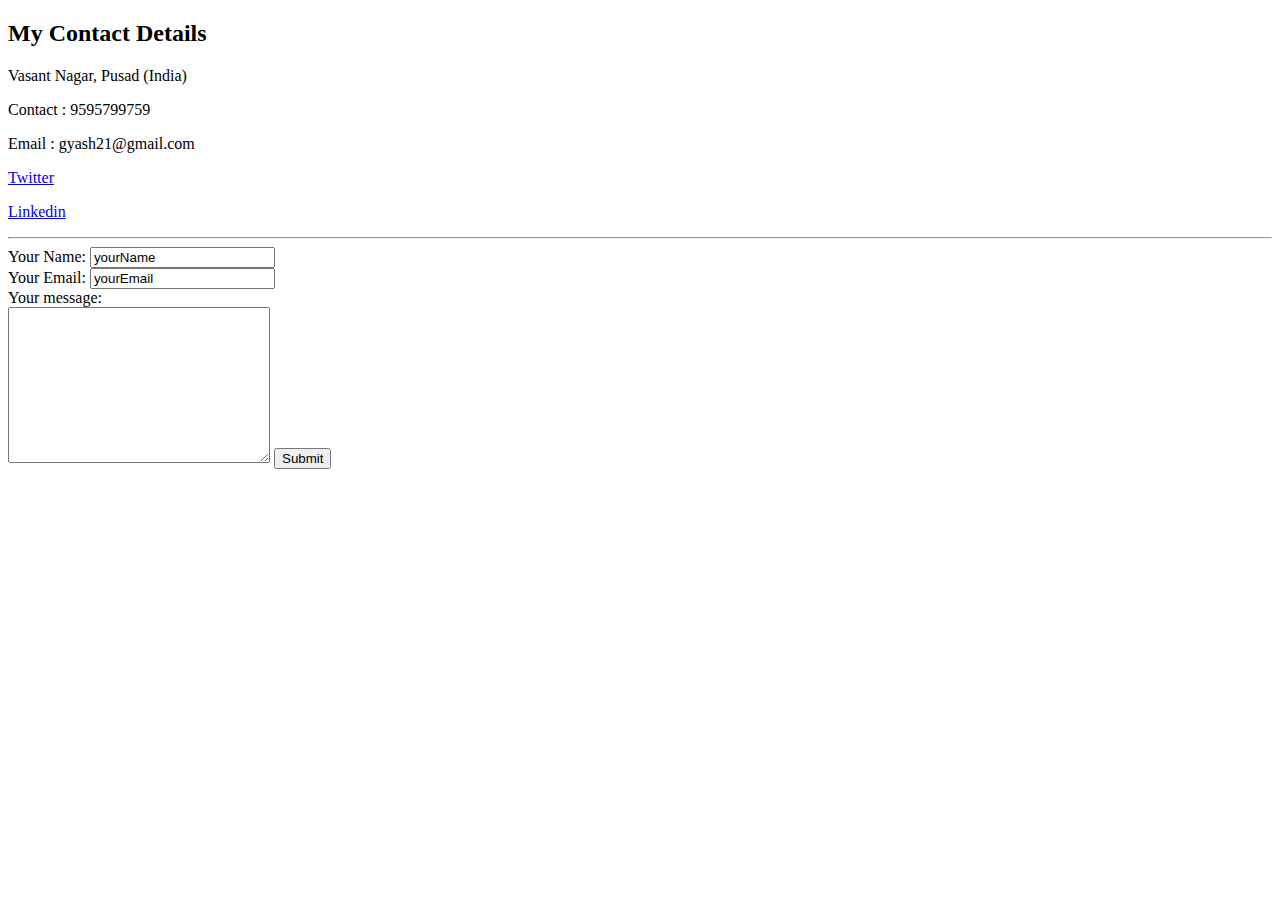
==== contact-me.html @ 981f70d2 "Add first porfolio" ====
<!DOCTYPE html>
<html lang="en" dir="ltr">
  <head>
    <meta charset="utf-8">
    <title>Contact Me</title>
  </head>
  <body>
    <h2>My Contact Details</h2>
    <p> Vasant Nagar, Pusad  (India)</p>
    <p> Contact : 9595799759</p>
    <p>Email : gyash21@gmail.com</p>
    <p><a href="https://twitter.com/gyash21" >Twitter</a></p>
    <p><a href="https://www.linkedin.com/in/gyash21/"> Linkedin </a></p>

<hr>
<form class="" actions="mailto:gyash21@gmail.com" method="post" enctype="text/plain">
<label>Your Name:</label>
<input type="text" name="" value="yourName"><br>
<label>Your Email:</label>
<input type="email" name="" value="yourEmail" ><br>
<label>Your message:</label><br>
<textarea name="yourMessage" rows="10" cols="30"></textarea>
<input type="submit" name="" >
</form>
  </body>
</html>
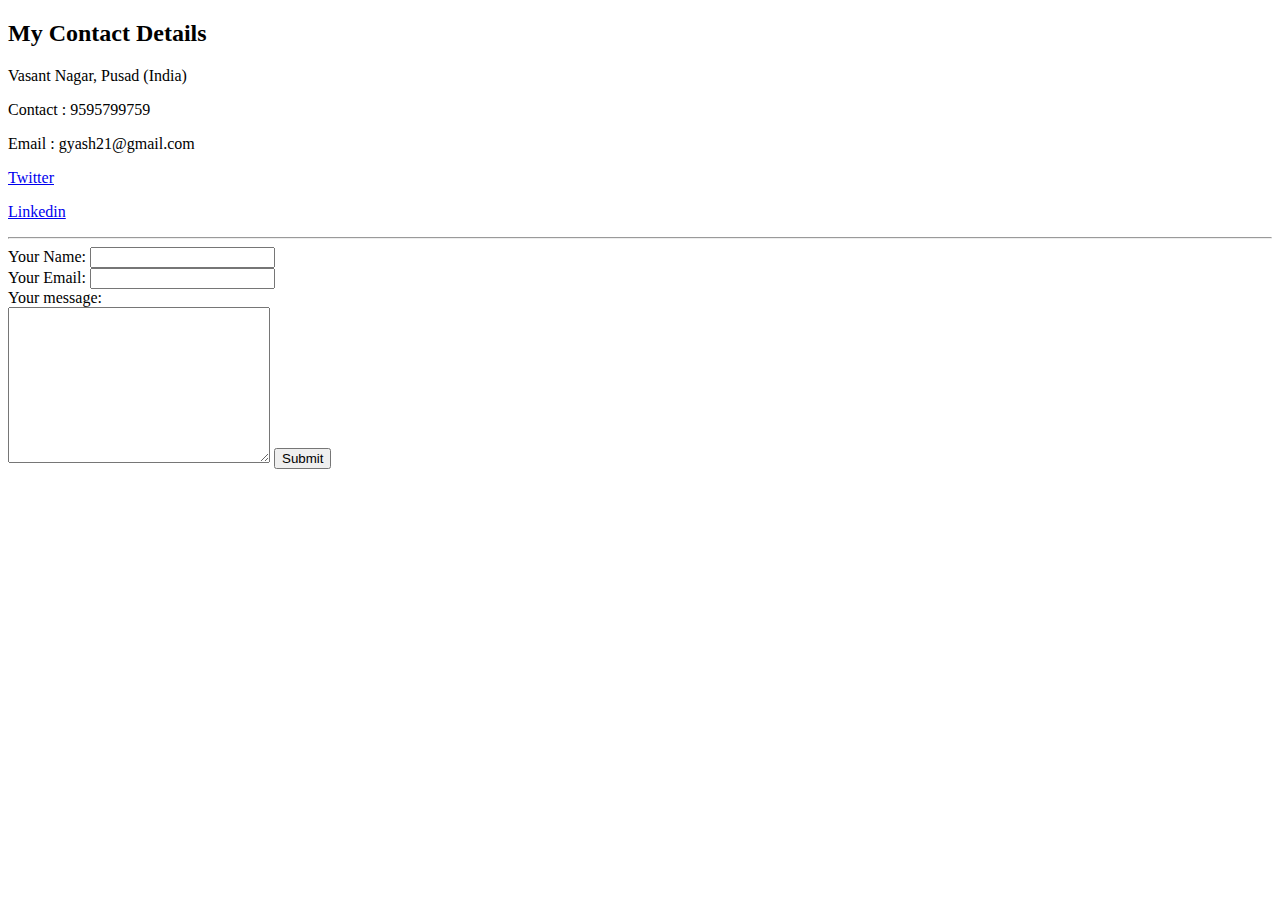
==== commit 51a6675a: "Update contact-me.html" ====
--- a/contact-me.html
+++ b/contact-me.html
@@ -15,11 +15,11 @@
 <hr>
 <form class="" actions="mailto:gyash21@gmail.com" method="post" enctype="text/plain">
 <label>Your Name:</label>
-<input type="text" name="" value="yourName"><br>
+<input type="text" name="" value=""><br>
 <label>Your Email:</label>
-<input type="email" name="" value="yourEmail" ><br>
+<input type="email" name="" value="" ><br>
 <label>Your message:</label><br>
-<textarea name="yourMessage" rows="10" cols="30"></textarea>
+<textarea name="" rows="10" cols="30"></textarea>
 <input type="submit" name="" >
 </form>
   </body>
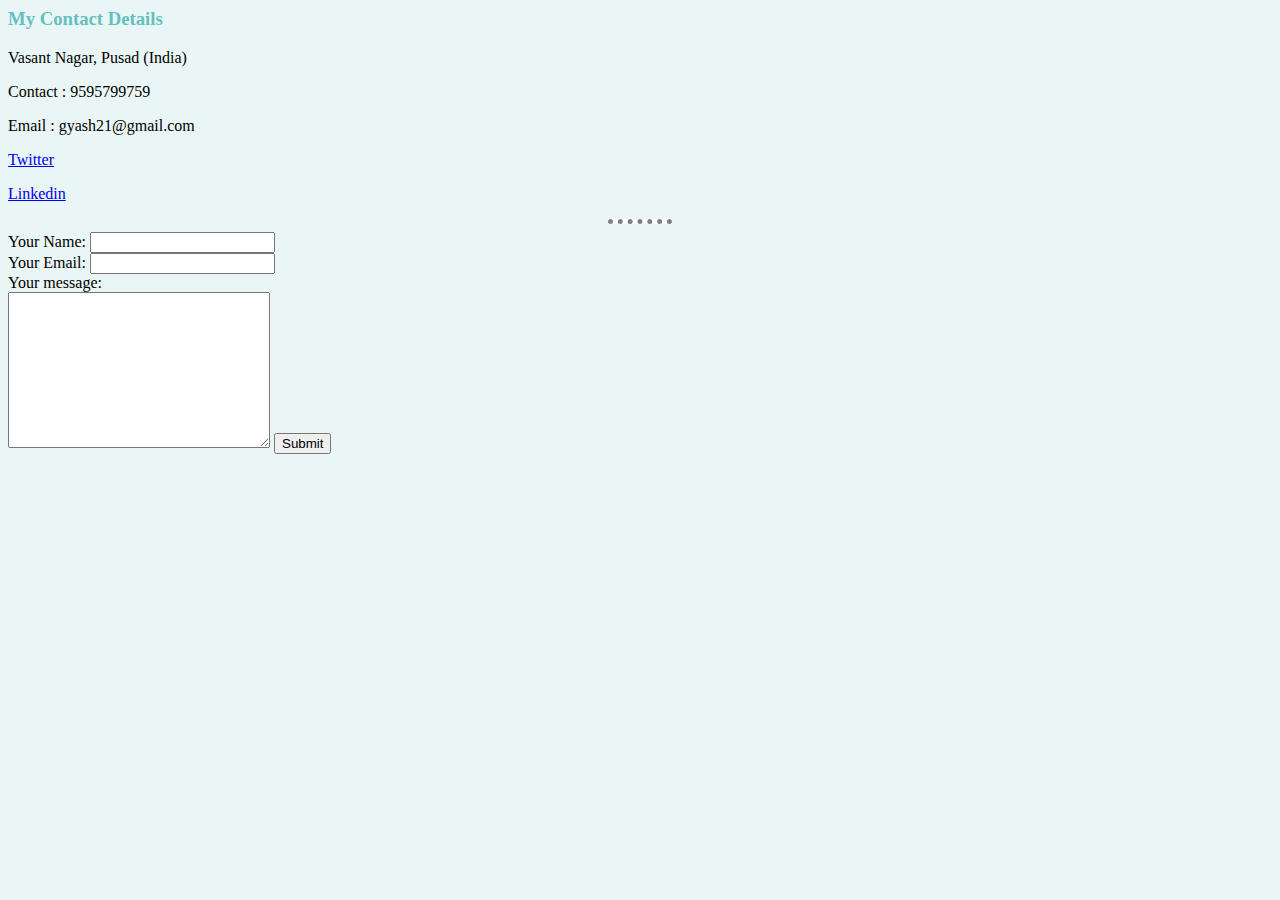
==== commit f56a5c23: "added styling" ====
--- a/contact-me.html
+++ b/contact-me.html
@@ -1,26 +1,27 @@
-<!DOCTYPE html>
-<html lang="en" dir="ltr">
-  <head>
-    <meta charset="utf-8">
-    <title>Contact Me</title>
-  </head>
-  <body>
-    <h2>My Contact Details</h2>
-    <p> Vasant Nagar, Pusad  (India)</p>
-    <p> Contact : 9595799759</p>
-    <p>Email : gyash21@gmail.com</p>
-    <p><a href="https://twitter.com/gyash21" >Twitter</a></p>
-    <p><a href="https://www.linkedin.com/in/gyash21/"> Linkedin </a></p>
-
-<hr>
-<form class="" actions="mailto:gyash21@gmail.com" method="post" enctype="text/plain">
-<label>Your Name:</label>
-<input type="text" name="" value=""><br>
-<label>Your Email:</label>
-<input type="email" name="" value="" ><br>
-<label>Your message:</label><br>
-<textarea name="" rows="10" cols="30"></textarea>
-<input type="submit" name="" >
-</form>
-  </body>
-</html>
+
+<html lang="en" dir="ltr">
+  <head>
+    <meta charset="utf-8">
+    <title>Contact Me</title>
+    <link rel="stylesheet" href="css/styles.css">
+  </head>
+  <body>
+    <h3>My Contact Details</h3>
+    <p> Vasant Nagar, Pusad  (India)</p>
+    <p> Contact : 9595799759</p>
+    <p>Email : gyash21@gmail.com</p>
+    <p><a href="https://twitter.com/gyash21" >Twitter</a></p>
+    <p><a href="https://www.linkedin.com/in/gyash21/"> Linkedin </a></p>
+
+<hr>
+<form class="" actions="mailto:gyash21@gmail.com" method="post" enctype="text/plain">
+<label>Your Name:</label>
+<input type="text" name="" value=""><br>
+<label>Your Email:</label>
+<input type="email" name="" value="" ><br>
+<label>Your message:</label><br>
+<textarea name="" rows="10" cols="30"></textarea>
+<input type="submit" name="" >
+</form>
+  </body>
+</html>
--- a/css/styles.css
+++ b/css/styles.css
@@ -0,0 +1,18 @@
+body{
+  background-color:#eaf6f6;
+}
+
+h1{
+  color: #66bfbf;
+}
+
+h3{
+  color: #66bfbf;
+}
+hr {
+  background-color: white;
+  border-style: dotted none none;
+  border-color: grey;
+  border-width: 5px;
+  width: 5%;
+}
